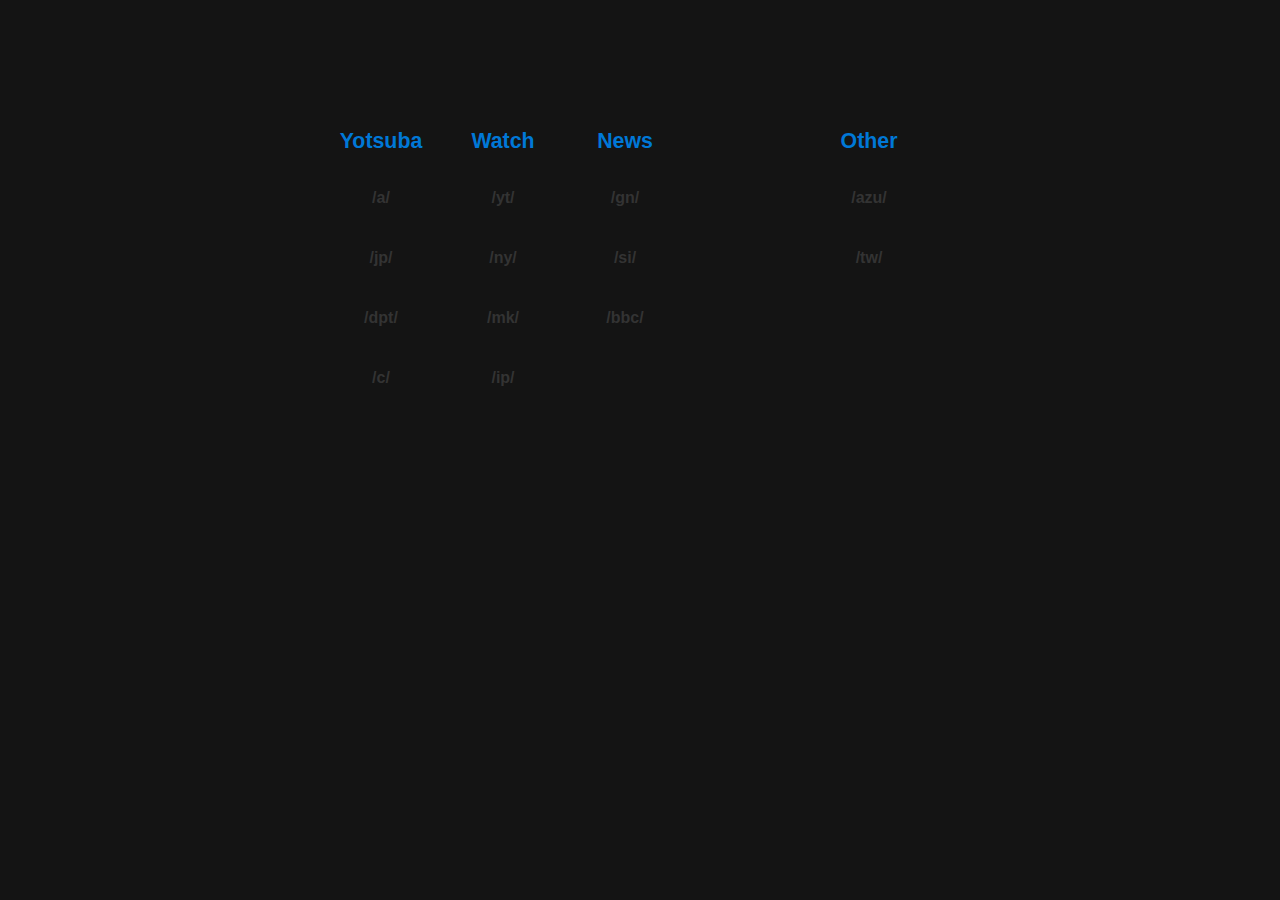
==== index.html @ 22502174 "Renamed to index.html and removed embedded CSS" ====
<!DOCTYPE html lang="en">
<html>
    <head>
        <title> Home </title>
       	<link rel="stylesheet" type="text/css" href="css2.css"/>
    
    </head>
    <body>
        <div id="container">
            <div class="border">
                <h2>Yotsuba</h2>
                <div class="link">
                    <a href="http://boards.4chan.org/a/">/a/</a>
                </div>

                <div class="link">
                    <a href="http://boards.4chan.org/jp/">/jp/</a>
                </div>

                <div class="link">
                    <a href="http://boards.4chan.org/g/dpt">/dpt/</a>
                </div>

                <div class="link">
                    <a href="http://boards.4chan.org/c/">/c/</a>
                </div>
            </div>

            <div class="border">
                <h2>Watch</h2>
                <div class="link">
                    <a href="https://www.youtube.com">/yt/</a>
                </div>

                <div class="link">
                    <a href="http://nyaa.se">/ny/</a>
                </div>

                <div class="link">
                    <a href="http://manga.madokami.com/">/mk/</a>
                </div>

                <div class="link">
                    <a href="http://bbc.co.uk/iplayer">/ip/</a>
                </div>
            </div>

            <div class="border">
                <h2>News</h2>
                <div class="link">
                    <a href="https://news.google.com/">/gn/</a>
                </div>

                <div class="link">
                    <a href="http://www.siliconera.com/">/si/</a>
                </div>

                <div class="link">
                    <a href="http://bbc.co.uk/news/">/bbc/</a>
                </div>
<!--
                <div class="link">
                    <a href="http://www.winbeta.org/">/wb/</a>
                </div>
                -->              
            </div>

            <div class="border"> 
                <h2></h2>
<!--
                <div class="link">
                    <a href="http://">/a/</a>
                </div>

                <div class="link">
                    <a href="http:///">/b/</a>
                </div>

                <div class="link">
                    <a href="http://">/c/</a>
                </div>

                <div class="link">
                    <a href="http:///">/d/</a>
                </div>
-->
            </div>

            <div class="border">
                <h2>Other</h2>
                <div class="link">
                    <a href="http://wakachan.org/azu">/azu/</a>
                </div>

                <div class="link">
                    <a href="http://twitter.com">/tw/</a>
                </div>
<!--
                <div class="link">
                    <a href="http://">/sdm/</a>
                </div>

                <div class="link">
                    <a href="http://www.outlook.com/">/out/</a>
                </div>
-->
            </div>
            
    </div>
     </body>
    </html>
---- css2.css ----
body {
    background-color: #141414; 
    font-family: "Arial", sans-serif; 
    padding: 0%; 
    font-size: 12pt; 
    font-weight: bold
}

#container {
    margin-top: 100px; 
    max-width: 640px;
    height: 300px; 
    display: -webkit-box; 
    display: -webkit-flex; 
    display: -ms-flexbox; 
    display: flex;
    margin-left: auto; 
    margin-right: auto;
}   

h2 {
    color: #0078d7;
    margin-bottom: 30px; 
    font-size: 16pt;
}

.link a {
    color: #333;
    -webkit-transition: .1s ease; 
    transition: .1s ease;
    text-decoration: none;
}

.link a:hover {
    color: #0078d7;
    text-decoration: none;
}

.link {
    height: 40px; 
    width: 50px; 
    padding: 5px; 
    margin: 10px; 
    margin-left: auto; 
    margin-right: auto;
} 

.border {
    border: 1px solid #141414; 
    width: 100px; 
    height: 300px;
    -webkit-transition: .5s ease; 
    transition: .5s ease; 
    text-align: center;
    margin: 10px
}

.border:hover {
    
}

img{
    
}

@media only screen 
  and (min-device-width: 480px) 
  and (max-device-width: 640px)
  and (-webkit-min-device-pixel-ratio: 2)
  {
    }
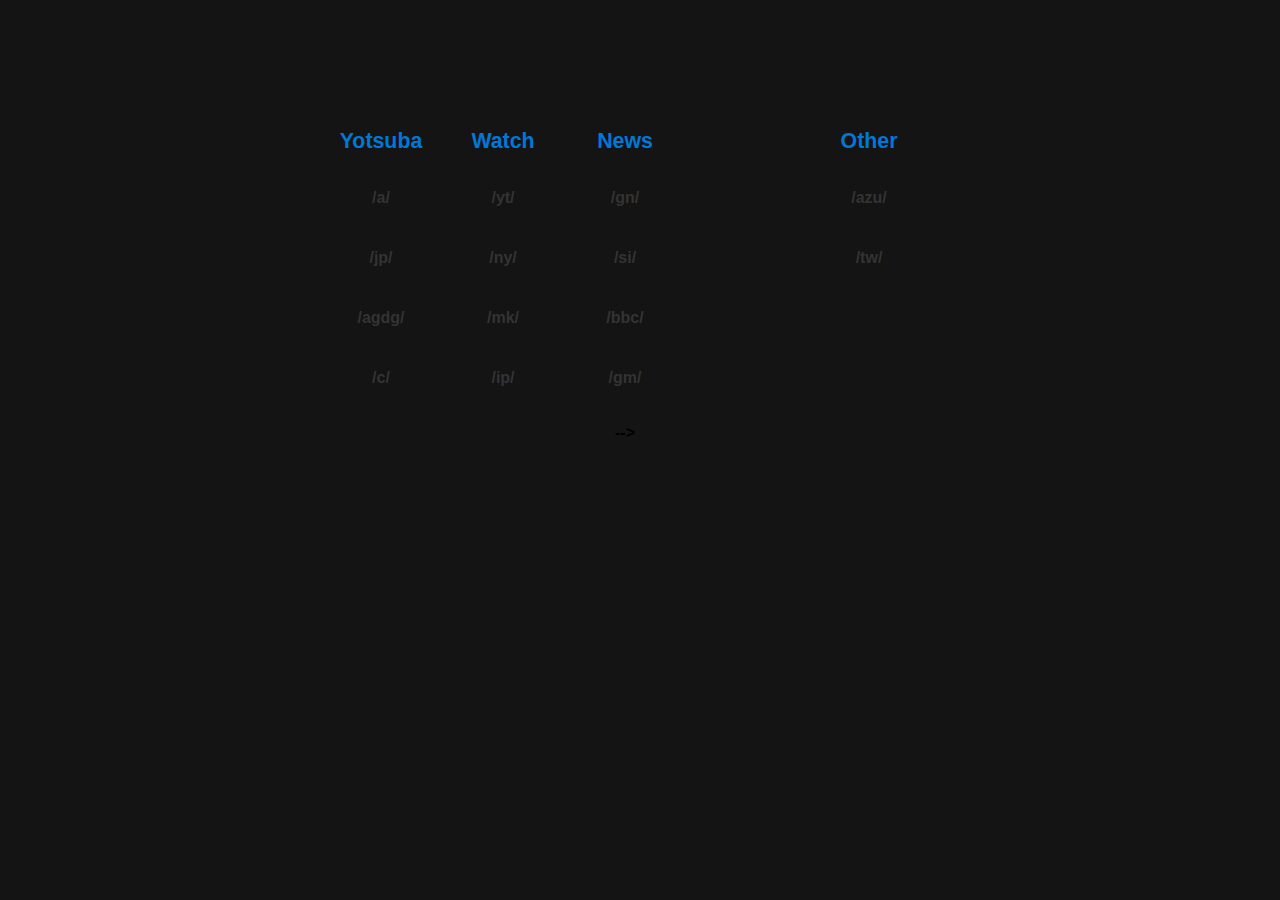
==== commit 797534db: "Replaced dpt with agog Added gematsu" ====
--- a/index.html
+++ b/index.html
@@ -18,7 +18,7 @@
                 </div>
 
                 <div class="link">
-                    <a href="http://boards.4chan.org/g/dpt">/dpt/</a>
+                    <a href="http://boards.4chan.org/vg/agdg">/agdg/</a>
                 </div>
 
                 <div class="link">
@@ -58,9 +58,9 @@
                 <div class="link">
                     <a href="http://bbc.co.uk/news/">/bbc/</a>
                 </div>
-<!--
+
                 <div class="link">
-                    <a href="http://www.winbeta.org/">/wb/</a>
+                    <a href="http://gematsu.com/">/gm/</a>
                 </div>
                 -->              
             </div>
